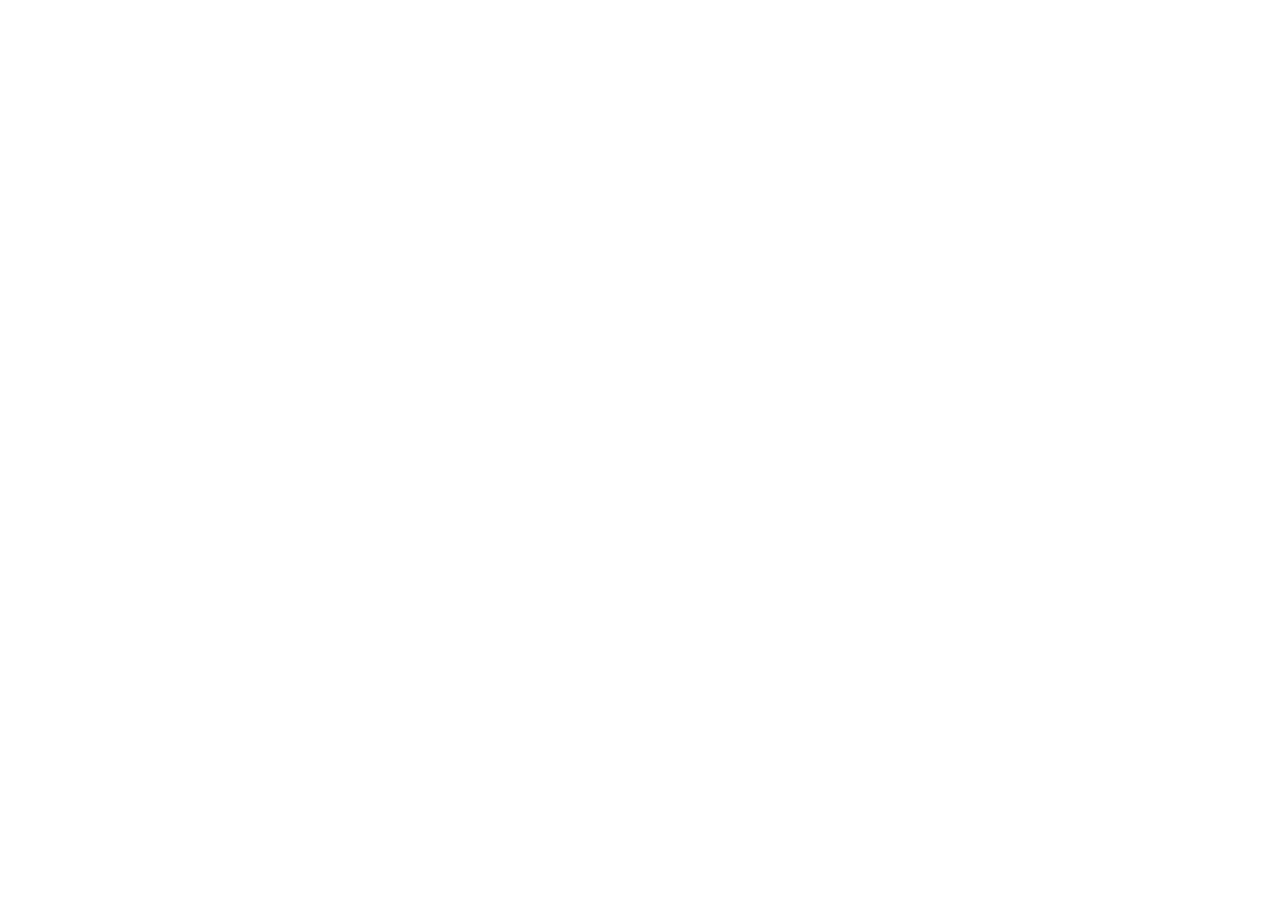
==== personal-loan.html @ 585a58b9 "My Initial Commit - Add Project Structure" ====
<!DOCTYPE html>
<html lang="en">
<head>
    <meta charset="UTF-8">
    <meta name="viewport" content="width=device-width, initial-scale=1.0">
    <title>Stanbic Bank Uganda | Personal Loan Application</title>
    <link rel="stylesheet" href="dlac.css">
</head>
<body>
    <header>

    </header>

    <main>

    </main>

    <footer>

    </footer>
</body>
</html>
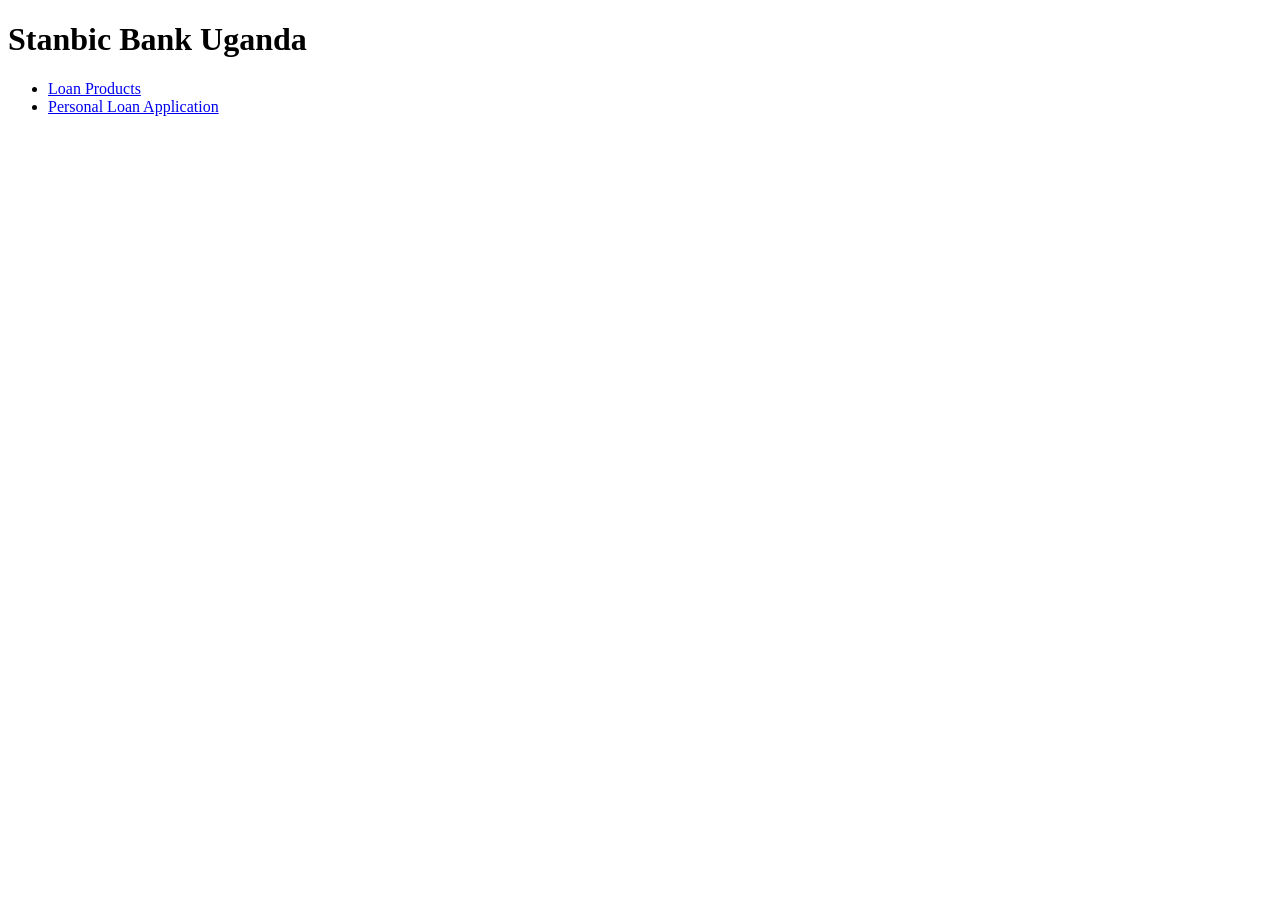
==== commit 183a09b2: "Personal Loan Page - Add site header and the main navigation" ====
--- a/personal-loan.html
+++ b/personal-loan.html
@@ -7,8 +7,14 @@
     <link rel="stylesheet" href="dlac.css">
 </head>
 <body>
-    <header>
-
+    <header class="site-header">
+        <h1>Stanbic Bank Uganda</h1>
+        <nav class="navbar" aria-label="Main navigation">
+            <ul>
+                <li><a href="index.html">Loan Products</a></li>
+                <li><a href="personal-loan.html" class="active">Personal Loan Application</a></li>
+            </ul>
+        </nav>
     </header>
 
     <main>
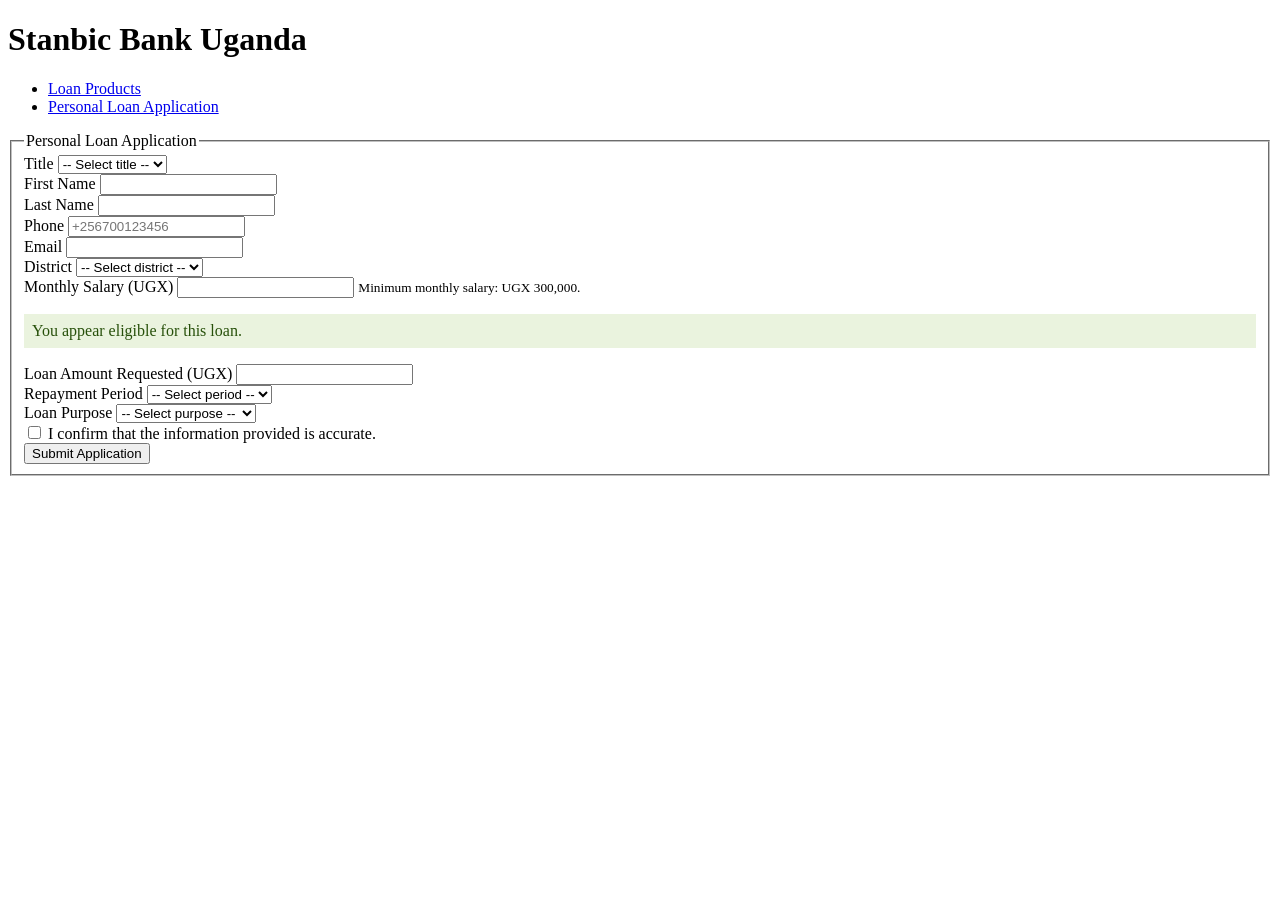
==== commit 11b08636: "Personal Loan Page - Add a personal loan application form and the submit application button" ====
--- a/personal-loan.html
+++ b/personal-loan.html
@@ -17,8 +17,96 @@
         </nav>
     </header>
 
-    <main>
+    <main class="form-page">
+        <form action="#" method="post">
+            <fieldset>
+                <legend>Personal Loan Application</legend>
 
+                <div class="form-group">
+                    <label for="title">Title</label>
+                    <select id="title" name="title">
+                        <option value="">-- Select title --</option>
+                        <option value="mr">Mr</option>
+                        <option value="mrs">Mrs</option>
+                        <option value="ms">Ms</option>
+                        <option value="dr">Dr</option>
+                    </select>
+                </div>
+
+                <div class="form-row">
+                    <div class="form-group">
+                        <label for="first-name" class="required">First Name</label>
+                        <input type="text" id="first-name" name="first-name" required>
+                    </div>
+                    <div class="form-group">
+                        <label for="last-name" class="required">Last Name</label>
+                        <input type="text" id="last-name" name="last-name" required>
+                    </div>
+                </div>
+
+                <div class="form-group">
+                    <label for="phone" class="required">Phone</label>
+                    <input type="tel" id="phone" name="phone" required placeholder="+256700123456">
+                </div>
+
+                <div class="form-group">
+                    <label for="email">Email</label>
+                    <input type="email" id="email" name="email">
+                </div>
+
+                <div class="form-group">
+                    <label for="district">District</label>
+                    <select id="district" name="district">
+                        <option value="">-- Select district --</option>
+                        <option value="kampala">Kampala</option>
+                        <option value="wakiso">Wakiso</option>
+                        <option value="mukono">Mukono</option>
+                        <option value="jinja">Jinja</option>
+                        <option value="gulu">Gulu</option>
+                    </select>
+                </div>
+
+                <div class="form-group">
+                    <label for="salary">Monthly Salary (UGX)</label>
+                    <input type="number" id="salary" name="salary" min="300000">
+                    <small class="hint">Minimum monthly salary: UGX 300,000.</small>
+                    <p class="eligibility" style="background:#EAF3DE; color:#27500A; padding:8px;">You appear eligible for this loan.</p>
+                </div>
+
+                <div class="form-group">
+                    <label for="amount">Loan Amount Requested (UGX)</label>
+                    <input type="number" id="amount" name="amount">
+                </div>
+
+                <div class="form-group">
+                    <label for="period">Repayment Period</label>
+                    <select id="period" name="period">
+                        <option value="">-- Select period --</option>
+                        <option value="12">12 months</option>
+                        <option value="24">24 months</option>
+                        <option value="36">36 months</option>
+                    </select>
+                </div>
+
+                <div class="form-group">
+                    <label for="purpose">Loan Purpose</label>
+                    <select id="purpose" name="purpose">
+                        <option value="">-- Select purpose --</option>
+                        <option value="school-fees">School Fees</option>
+                        <option value="medical">Medical</option>
+                        <option value="home-improvement">Home Improvement</option>
+                        <option value="other">Other</option>
+                    </select>
+                </div>
+
+                <div class="declaration">
+                    <input type="checkbox" id="declaration" name="declaration" required>
+                    <label for="declaration">I confirm that the information provided is accurate.</label>
+                </div>
+
+                <button type="submit" class="btn-submit">Submit Application</button>
+            </fieldset>
+        </form>
     </main>
 
     <footer>
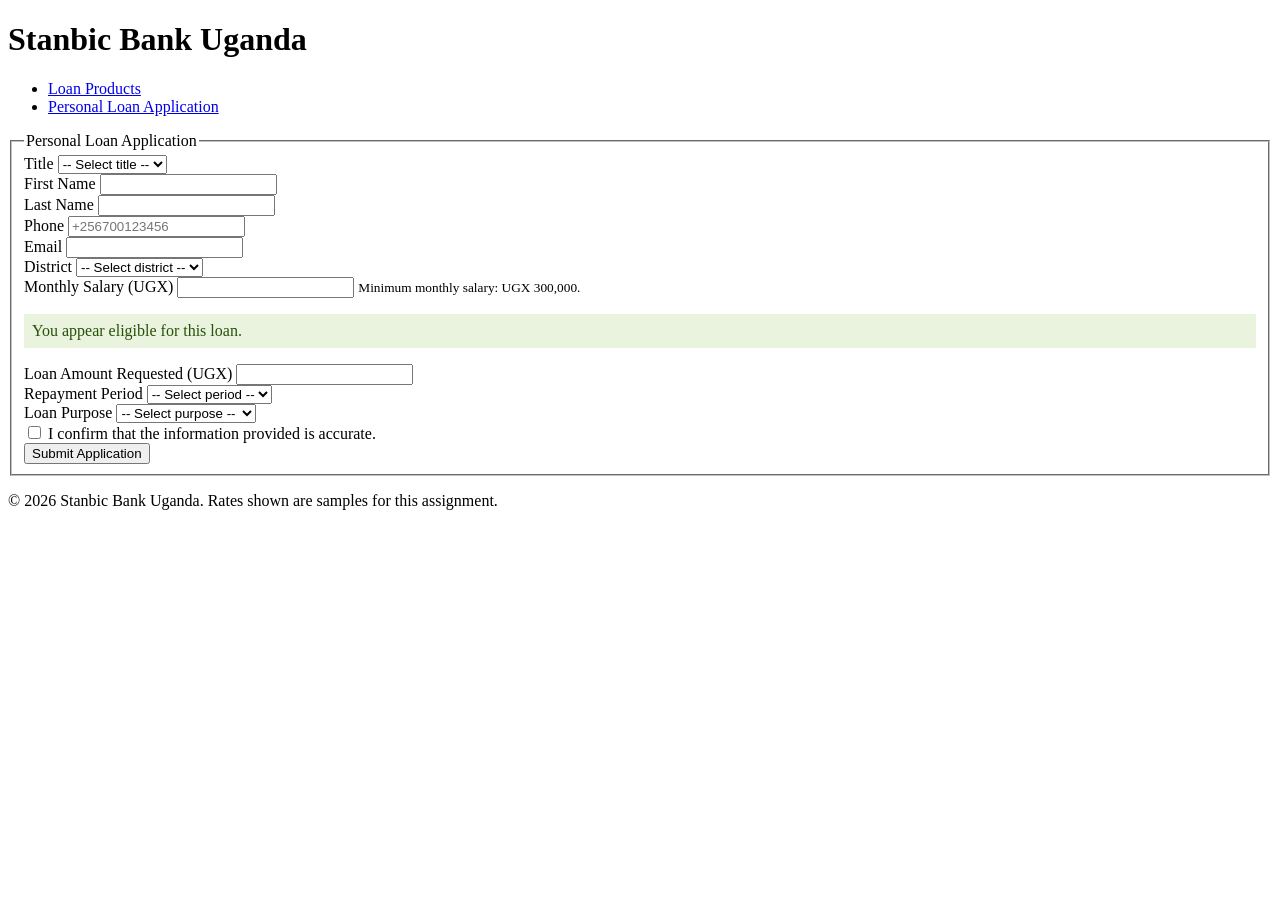
==== commit d8751252: "Personal Loan Page - Add the footer note" ====
--- a/personal-loan.html
+++ b/personal-loan.html
@@ -110,7 +110,7 @@
     </main>
 
     <footer>
-
+        <p>&copy; 2026 Stanbic Bank Uganda. Rates shown are samples for this assignment.</p>
     </footer>
 </body>
 </html>
